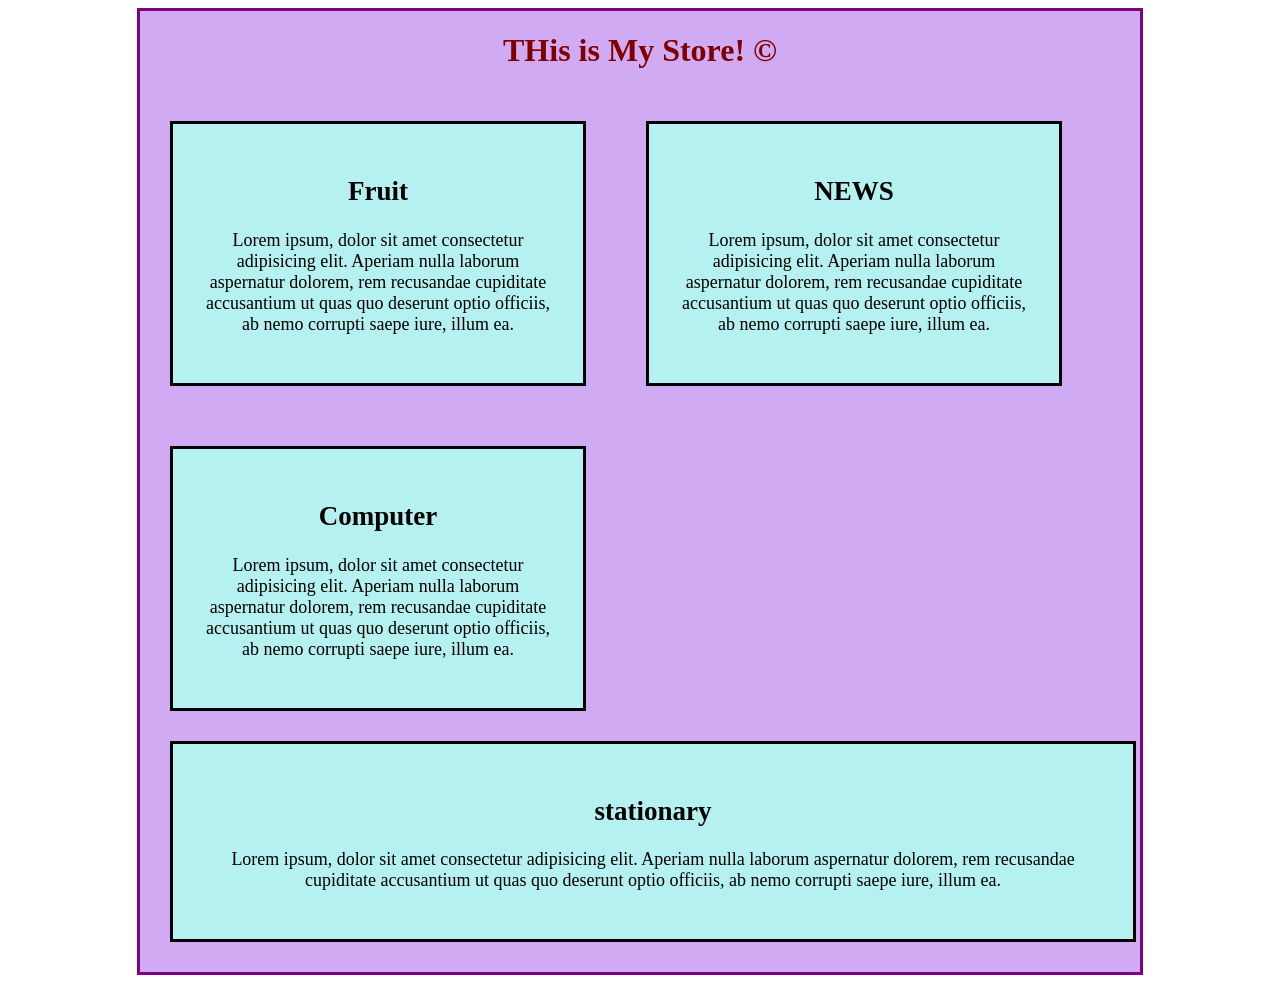
==== Alignment.html @ e13efc55 "ALIGNING TEXT BOXES. USE OF FLOAT & CLEAR." ====
<!DOCTYPE html>
<html lang="en">

<head>
    <meta charset="UTF-8">
    <meta name="viewport" content="width=device-width, initial-scale=1.0">
    <title>Alignment</title>
    <style>
        .container {
            width: 1000px;
            border: 3px solid purple;
            margin: auto;
            background-color: rgb(208, 171, 243);
            text-align: justify;
            
        }
        .container,h1{
        text-align: center;
        }

        .para {}

        .item {
            border: 3px solid black;
            padding: 30px 30px;

            margin: 30px 30px;
            background-color: rgb(182, 241, 241);
            /* TRBL */
            font-size: 18px;


        }

        #fruit {
            float: left;
            width: 35%;
        }

        #Computer {

            float: left;
            width: 35%;
        }

        #stationary {
            clear: left;
            width: 90%;
        }
        #News {
            float: left;
            width: 35%;
        }
    </style>
</head>

<body>

    <div class="container">
        <h1 style="color: maroon; ">THis is My Store! &copy;</h1>
        <div class="item" id="fruit">
    
            <h2>Fruit</h2>
            <p id="fruitpara" class="para">
                Lorem ipsum, dolor sit amet consectetur adipisicing elit. Aperiam nulla laborum aspernatur dolorem, rem
                recusandae cupiditate accusantium ut quas quo deserunt optio officiis, ab nemo corrupti saepe iure,
                illum ea.

            </p>
        </div>
        <div class="item" id="News">

            <h2>NEWS</h2>
            <p id="newpara" class="para">
                Lorem ipsum, dolor sit amet consectetur adipisicing elit. Aperiam nulla laborum aspernatur dolorem, rem
                recusandae cupiditate accusantium ut quas quo deserunt optio officiis, ab nemo corrupti saepe iure,
                illum ea.

            </p>
        </div>
        <div class="item" id="Computer">

            <h2>Computer</h2>
            <p id="computerpara" class="para">
                Lorem ipsum, dolor sit amet consectetur adipisicing elit. Aperiam nulla laborum aspernatur dolorem, rem
                recusandae cupiditate accusantium ut quas quo deserunt optio officiis, ab nemo corrupti saepe iure,
                illum ea.

            </p>
        </div>
        <div class="item" id="stationary">

            <h2>stationary</h2>
            <p id="stationarypara" class="para">
                Lorem ipsum, dolor sit amet consectetur adipisicing elit. Aperiam nulla laborum aspernatur dolorem, rem
                recusandae cupiditate accusantium ut quas quo deserunt optio officiis, ab nemo corrupti saepe iure,
                illum ea.

            </p>
        </div>
     


    </div>
</body>

</html>
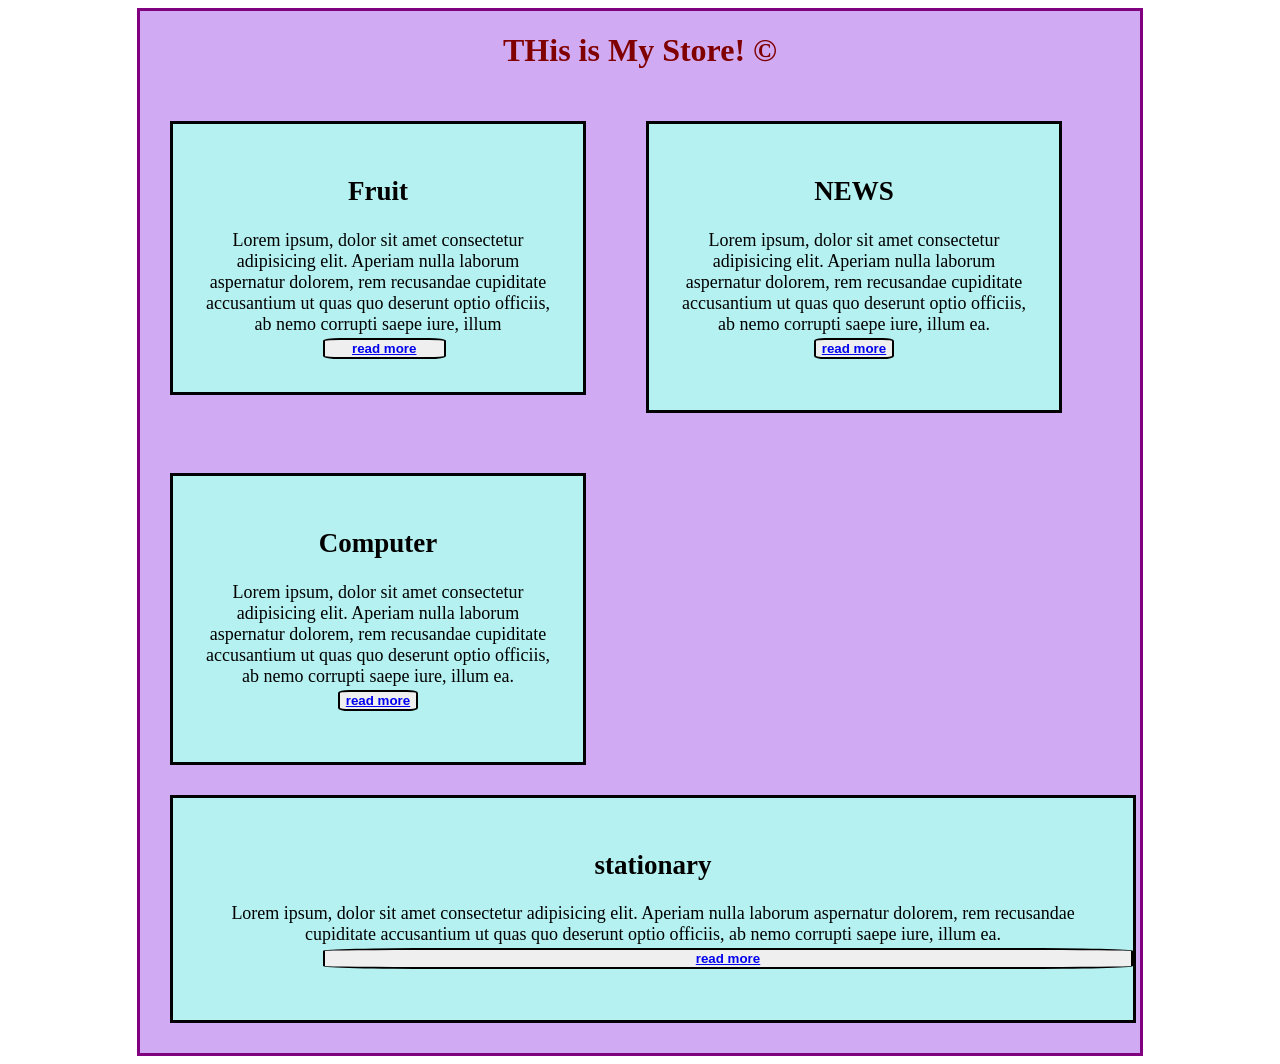
==== commit 85ba66d7: "Added buttons and applied properties on buttons." ====
--- a/Alignment.html
+++ b/Alignment.html
@@ -51,6 +51,34 @@
             float: left;
             width: 35%;
         }
+        .btn:hover{
+            cursor: pointer;
+            color: rgb(0, 0, 0);
+            background-color: rgb(196, 26, 173);
+
+            
+        }
+        .btn{
+            margin: 3px 120px;
+            border: 2px solid;
+            border-radius: 14%;
+            /* width: 60px; */
+            text-decoration: none;
+            text-align: center;
+            /* background-color: rgb(236, 127, 236); */
+            font-weight: bold;
+            text-align: center;
+
+        }
+        .btn:active{
+            color: gray;
+
+
+        }
+        .btn:visited{
+            color:orange ;
+            background-color: yellow;
+        }
     </style>
 </head>
 
@@ -64,7 +92,9 @@
             <p id="fruitpara" class="para">
                 Lorem ipsum, dolor sit amet consectetur adipisicing elit. Aperiam nulla laborum aspernatur dolorem, rem
                 recusandae cupiditate accusantium ut quas quo deserunt optio officiis, ab nemo corrupti saepe iure,
-                illum ea.
+                illum 
+                <br>
+               <button id="fruit" class="btn"><a href="https://www.youtube.com/" target="_blank">read more</a></button> 
 
             </p>
         </div>
@@ -75,6 +105,8 @@
                 Lorem ipsum, dolor sit amet consectetur adipisicing elit. Aperiam nulla laborum aspernatur dolorem, rem
                 recusandae cupiditate accusantium ut quas quo deserunt optio officiis, ab nemo corrupti saepe iure,
                 illum ea.
+                <br>
+                <button id="news" class="btn"><a href="https://www.youtube.com/" target="_blank">read more</a></button>
 
             </p>
         </div>
@@ -85,6 +117,8 @@
                 Lorem ipsum, dolor sit amet consectetur adipisicing elit. Aperiam nulla laborum aspernatur dolorem, rem
                 recusandae cupiditate accusantium ut quas quo deserunt optio officiis, ab nemo corrupti saepe iure,
                 illum ea.
+                <br>
+                <button id="computer" class="btn"><a href="https://www.youtube.com/" target="_blank">read more</a></button>
 
             </p>
         </div>
@@ -95,7 +129,8 @@
                 Lorem ipsum, dolor sit amet consectetur adipisicing elit. Aperiam nulla laborum aspernatur dolorem, rem
                 recusandae cupiditate accusantium ut quas quo deserunt optio officiis, ab nemo corrupti saepe iure,
                 illum ea.
-
+                <br>
+                <label for="stationary"><button id="stationary" class="btn"><a href="https://www.youtube.com/" target="_blank">read more</a></button></label>
             </p>
         </div>
      
